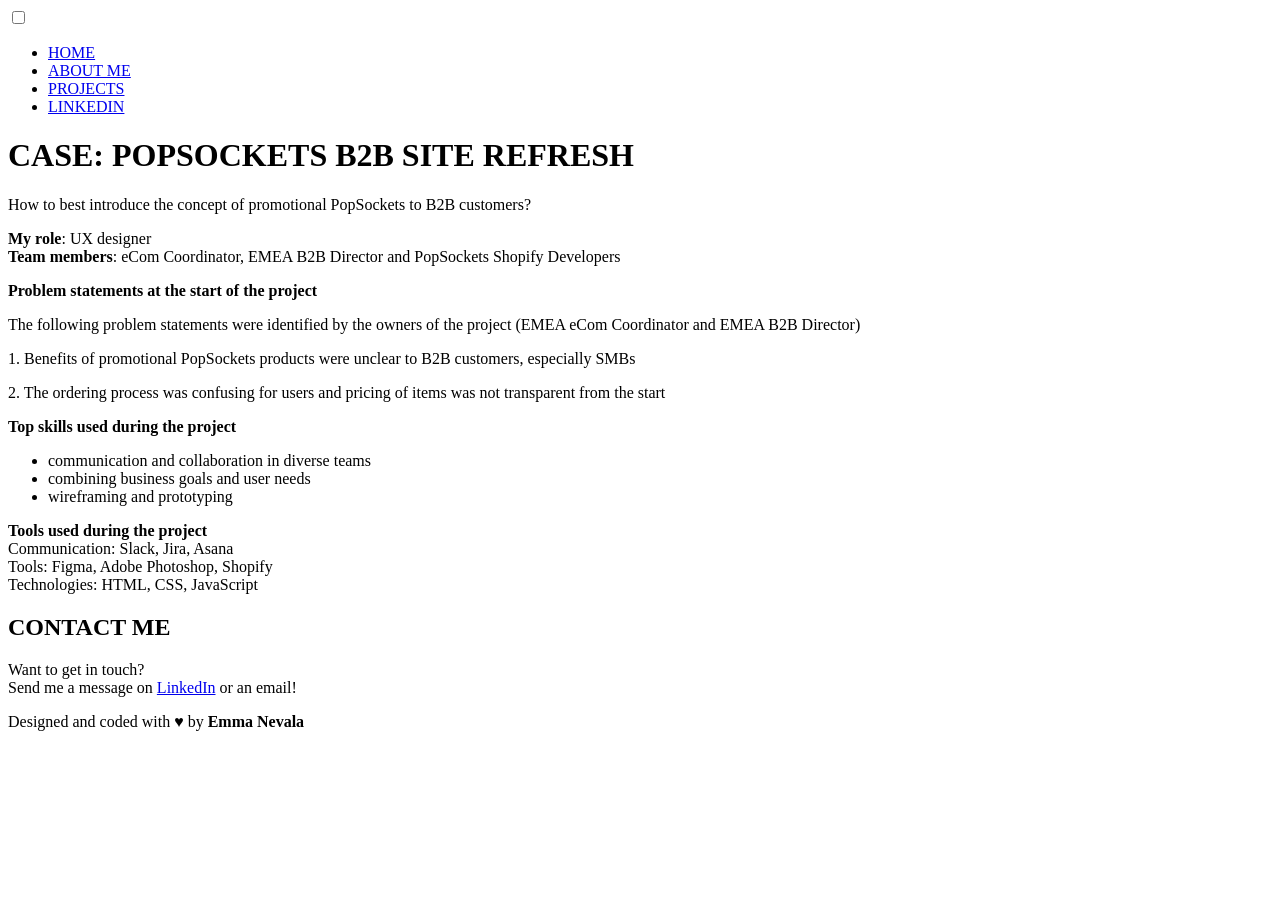
==== projects/b2b-popsockets/index.html @ 12b2ff42 "Update index.html" ====
<!DOCTYPE html>
<html lang="en">
  <head>
    <meta charset="utf-8">
    <meta http-equiv="X-UA-Compatible" content="IE=edge">
    <meta name="viewport" content="width=device-width, initial-scale=1">
    <meta name="description" content="">
    <meta name="author" content="">
    <link rel="icon" href="../../favicon.ico">
    <title>Emma Nevala Portfolio</title>

    <!-- Bootstrap core CSS -->
    <link href="css/bootstrap.min.css" rel="stylesheet">
    <link href="starter-template.css" rel="stylesheet">
    <link href="styles/styles.css" rel="stylesheet">

    <!-- Just for debugging purposes. Don't actually copy these 2 lines! -->
    <!--[if lt IE 9]><script src="../../assets/js/ie8-responsive-file-warning.js"></script><![endif]-->
    <script src="../../assets/js/ie-emulation-modes-warning.js"></script>

    <!-- HTML5 shim and Respond.js for IE8 support of HTML5 elements and media queries -->
    <!--[if lt IE 9]>
      <script src="https://oss.maxcdn.com/html5shiv/3.7.3/html5shiv.min.js"></script>
      <script src="https://oss.maxcdn.com/respond/1.4.2/respond.min.js"></script>
    <![endif]-->
  </head>

  <body>
    <!-- Navigation bar -->
    <header class="header">
      <!-- Logo -->
      <a href="#" class="logo"> </a>
      <!-- Hamburger icon -->
      <input class="side-menu" type="checkbox" id="side-menu"/>
      <label class="hamb" for="side-menu"><span class="hamb-line"></span></label>
      <!-- Menu -->
      <nav class="nav">
          <ul class="menu">
              <li><a href="#">HOME</a></li>
              <li><a href="#">ABOUT ME</a> </li>
              <li><a href="#">PROJECTS</a> </li>
              <li><a href="#">LINKEDIN</a></li>
          </ul>
      </nav>
    </header>
    <div class="container" id="intro">
      <div class="text-center section">
        <div class="container">
          <h1>CASE: POPSOCKETS B2B SITE REFRESH</h1>
          <p class="lead">How to best introduce the concept of promotional PopSockets to B2B customers?</p>
        </div>
      </div>
    </div>

    <div class="container section text-center" id="details">
        <div class="row">
            <div class="col-xs-12 col-md-6">
                <p>
                    <b>My role</b>: UX designer <br>
                    <b>Team members</b>: eCom Coordinator, EMEA B2B Director and PopSockets Shopify Developers<br>
                </p>
            </div>
            <div class="col-xs-12 col-md-6">
                <p>
                    <b>Problem statements at the start of the project</b>
                </p>
                <p>
                    The following problem statements were identified by the owners of the project (EMEA eCom Coordinator and EMEA B2B Director)
                </p>
                <p>
                    1. Benefits of promotional PopSockets products were unclear to B2B customers, especially SMBs
                </p>
                <p>
                    2. The ordering process was confusing  for users and pricing of items was not transparent from the start
                </p>
            </div>
        </div>

        <div class="row">
            <div class="col-xs-12 col-md-6">
                <p>
                    <b>Top skills used during the project</b><br>
                    <ul>
                        <li>communication and collaboration in diverse teams </li>
                        <li>combining business goals and user needs </li>
                        <li>wireframing and prototyping </li>
                    </ul>
                </p>
            </div>
            <div class="col-xs-12 col-md-6">
                <p>
                    <b>Tools used during the project</b><br>
                    Communication: Slack, Jira, Asana <br>
                    Tools: Figma, Adobe Photoshop, Shopify <br>
                    Technologies: HTML, CSS, JavaScript <br>
                </p>
            </div>
        </div>
    </div>
    <footer class="text-center">
      <h2>CONTACT ME</h2>
      <p>Want to get in touch? <br>Send me a message on <a href="https://www.linkedin.com/in/emma-nevala">LinkedIn</a> or an email!</p>
      <p id="copyright">Designed and coded with ♥ by <b>Emma Nevala</b></p>
    </footer>
    
    <!--jQuery-->
    <script>
            function myFunction() {
        var x = document.getElementById("myTopnav");
        if (x.className === "topnav") {
          x.className += " responsive";
        } else {
          x.className = "topnav";
        }
      }
    </script>
    <script src="scripts/script.js"></script>
    <script src=”https://cdn.jsdelivr.net/npm/popper.js@1.16.0/dist/umd/popper.min.js” integrity=”sha384-Q6E9RHvbIyZFJoft+2mJbHaEWldlvI9IOYy5n3zV9zzTtmI3UksdQRVvoxMfooAo” crossorigin=”anonymous”></script>
    <script src=”https://stackpath.bootstrapcdn.com/bootstrap/5.0.0-alpha1/js/bootstrap.min.js” integrity=”sha384-oesi62hOLfzrys4LxRF63OJCXdXDipiYWBnvTl9Y9/TRlw5xlKIEHpNyvvDShgf/” crossorigin=”anonymous”></script>
</body>
</html>
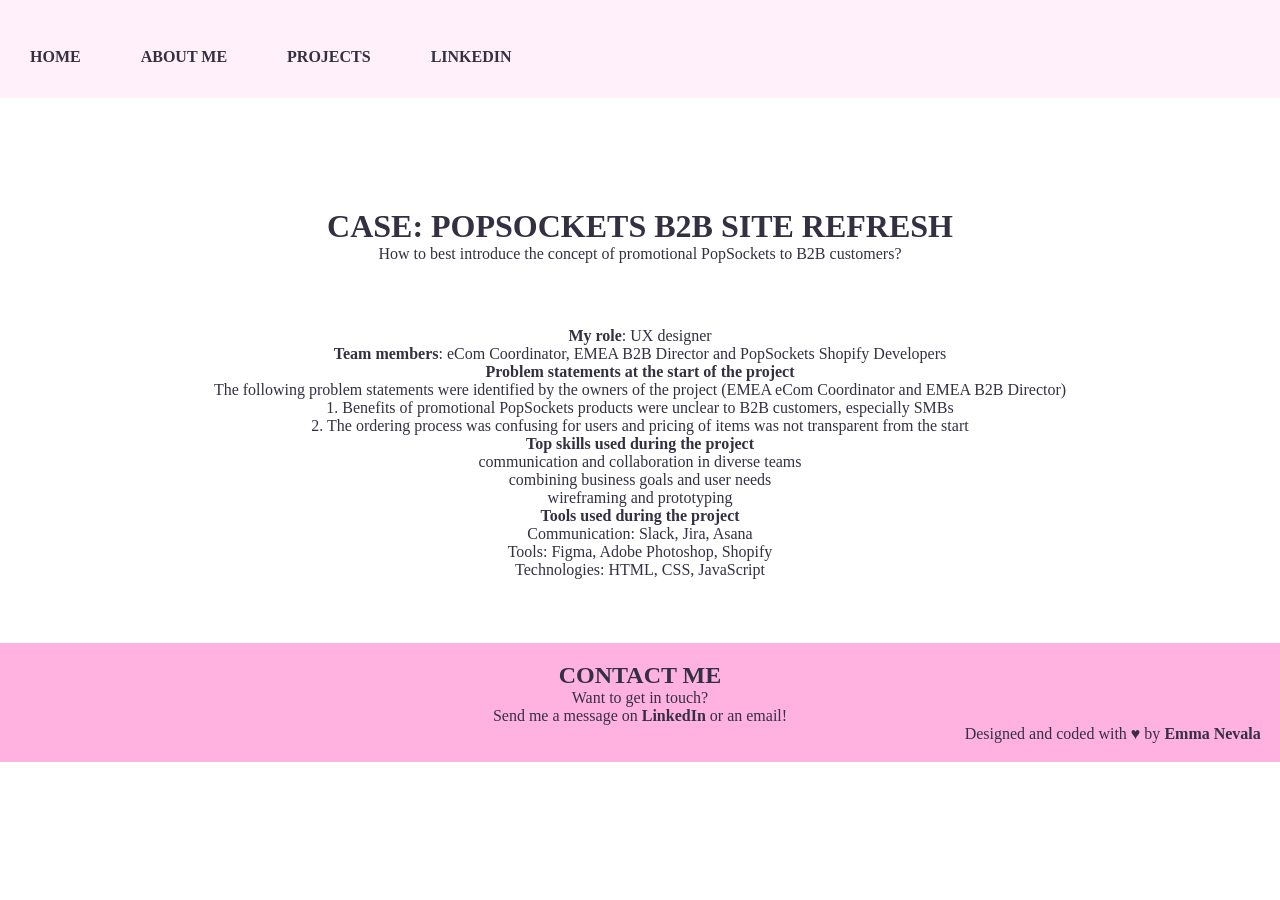
==== commit e74974ea: "Update index.html" ====
--- a/projects/b2b-popsockets/index.html
+++ b/projects/b2b-popsockets/index.html
@@ -13,7 +13,7 @@
     <!-- Bootstrap core CSS -->
     <link href="css/bootstrap.min.css" rel="stylesheet">
     <link href="starter-template.css" rel="stylesheet">
-    <link href="styles/styles.css" rel="stylesheet">
+    <link href="../../styles/styles.css" rel="stylesheet">
 
     <!-- Just for debugging purposes. Don't actually copy these 2 lines! -->
     <!--[if lt IE 9]><script src="../../assets/js/ie8-responsive-file-warning.js"></script><![endif]-->
--- a/styles/styles.css
+++ b/styles/styles.css
@@ -0,0 +1,172 @@
+*{
+  margin: 0;
+  padding: 0;
+  box-sizing: border-box;
+}
+
+body {
+  color: #343042;
+  height: 100%;
+}
+
+#intro {
+  margin-top: 10%;
+}
+
+.text-center {
+  text-align: center;
+}
+
+.section {
+  margin-bottom: 5%;
+ }
+
+.project-item {
+  padding: 2.5% 1% 1% 2.5%;
+}
+
+.long-text {
+  margin: 0 20% 0 20%;
+}
+
+.light {
+  opacity: 70%;
+}
+
+a {
+  text-decoration: none;
+  font-weight: 600;
+  color: #343042;
+}
+
+a:hover {
+  color: #D30C7B;
+}
+
+footer {
+  background-color: #FFB2E0;
+  padding: 1.5%;
+}
+
+#copyright {
+  text-align: right;
+}
+
+ul{
+  list-style: none;
+}
+
+/* Header */
+.header{
+  background-color: #FFF0F9;
+  position: sticky;
+  top: 0;
+  width: 100%;
+  height: 5rem;
+}
+
+/* Logo */
+.logo{
+  display: inline-block;
+  color: #343042;
+  font-size: 60px;
+  margin-left: 10px;
+}
+
+/* Nav menu */
+.nav{
+  width: 100% !important;
+  height: 100%;
+  position: fixed;
+  background-color: #FFF0F9;
+  overflow: hidden;
+
+}
+.menu a{
+  display: block;
+  padding: 30px;
+  color: #343042;
+}
+.menu a:hover{
+  color: #D30C7B;
+}
+.nav{
+  max-height: 0;
+  transition: max-height .5s ease-out;
+}
+
+/* Menu Icon */
+.hamb{
+  cursor: pointer;
+  float: right;
+  padding: 40px 20px;
+}/* Style label tag */
+
+.hamb-line {
+  background: #343042;
+  display: block;
+  height: 2px;
+  position: relative;
+  width: 24px;
+
+} /* Style span tag */
+
+.hamb-line::before,
+.hamb-line::after{
+  background: #343042;
+  content: '';
+  display: block;
+  height: 100%;
+  position: absolute;
+  transition: all .2s ease-out;
+  width: 100%;
+}
+.hamb-line::before{
+  top: 5px;
+}
+.hamb-line::after{
+  top: -5px;
+}
+
+.side-menu {
+  display: none;
+} /* Hide checkbox */
+
+/* Toggle menu icon */
+.side-menu:checked ~ nav{
+  max-height: 50%;
+}
+.side-menu:checked ~ .hamb .hamb-line {
+  background: #343042;
+  color: #343042;
+}
+.side-menu:checked ~ .hamb .hamb-line::before {
+  transform: rotate(-45deg);
+  top:0;
+}
+.side-menu:checked ~ .hamb .hamb-line::after {
+  transform: rotate(45deg);
+  top:0;
+}
+
+/* Responsiveness */
+@media (min-width: 768px) {
+  .nav{
+      max-height: none;
+      top: 0;
+      position: relative;
+      float: right;
+      width: fit-content;
+  }
+  .menu li{
+      float: left;
+  }
+  .menu a:hover{
+      color: #D30C7B;
+
+  }
+
+  .hamb{
+      display: none;
+  }
+}
